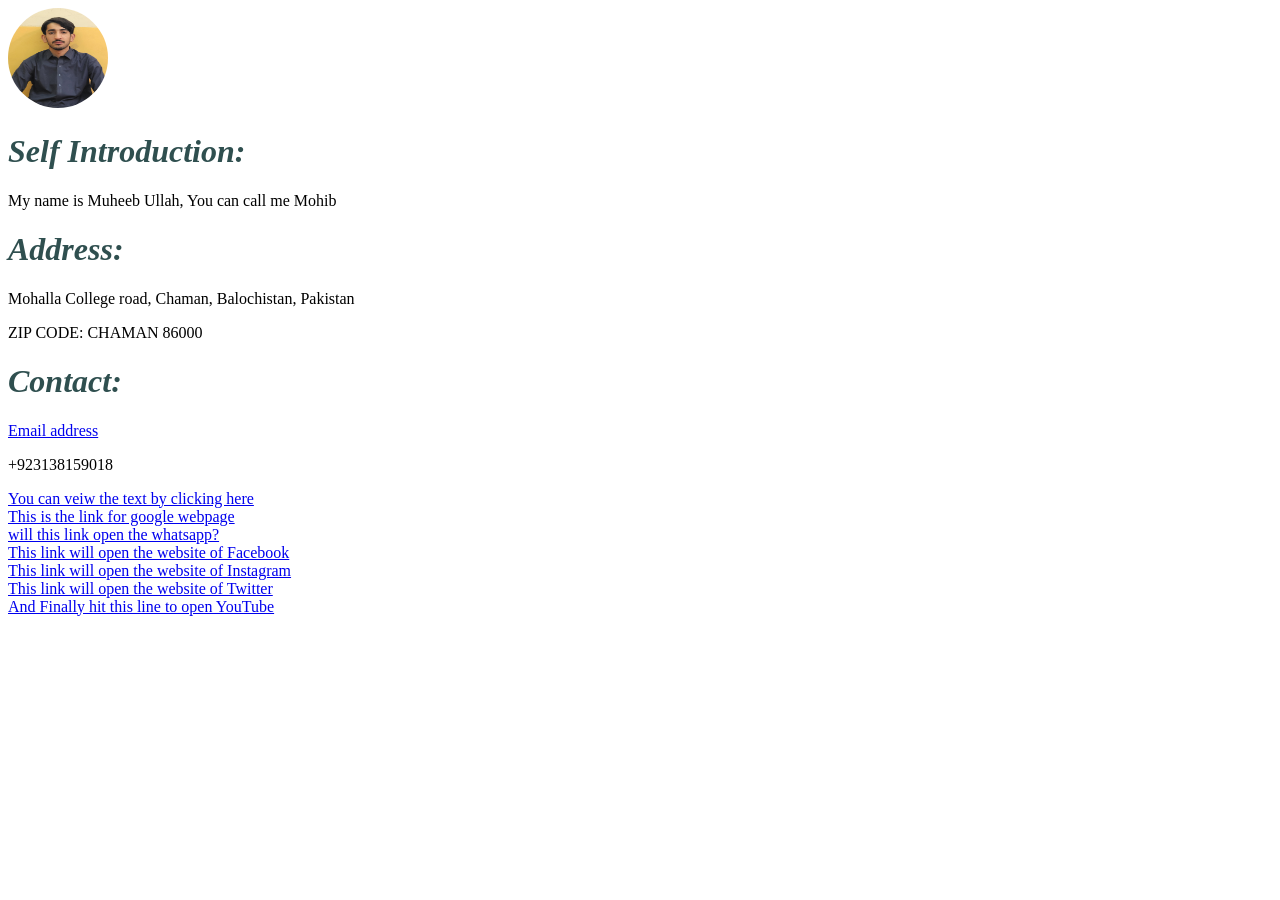
==== index.html @ 70d10598 "Add files via upload" ====
<!DOCTYPE html>
<html lang="en">
  <head>
    <meta charset="UTF-8" />
    <meta name="viewport" content="width=device-width, initial-scale=1.0" />
    <title><index class="html"></index></title>
    <style>
      img {
        float: center;
        width: 100px;
        height: 100px;
        float: initial;
        border-radius: 50px;
        margin: auto;
      }

      h1 {
        color: darkslategrey;
        font-style: oblique;
      }

      h p.intro {
        size: 24px;
        font: caption;
      }

      h1.text {
        color: saddlebrown;
        font-style: normal;
      }

      p.address {
        font: italic;
        float: inherit;
      }

      p.zip_code {
        font: italic;
      }
    </style>
  </head>
  <body>
    <img src="images/Muheeb.jpg" alt="Muheeb Ullah Naikzad's image" />
    <h1>Self Introduction:</h1>
    <p class="intro">My name is Muheeb Ullah, You can call me Mohib</p>
    <h1>Address:</h1>
    <p class="address">Mohalla College road, Chaman, Balochistan, Pakistan</p>
    <p class="zip_code">ZIP CODE: CHAMAN 86000</p>
    <h1>Contact:</h1>
    <a href="mailto:mohib2581125811@gmail.com">Email address</a>
    <p>+923138159018</p>
    <a href="Files/files.html">You can veiw the text by clicking here</a><br />

    <a href="https://google.com">This is the link for google webpage</a><br />
    <a href="https://whatsapp.com">will this link open the whatsapp?</a><br />
    <a href="https://facebook.com"
      >This link will open the website of Facebook</a
    ><br />
    <a href="https://instagram.com"
      >This link will open the website of Instagram</a
    ><br />
    <a href="https://twitter.com">This link will open the website of Twitter</a
    ><br />
    <a href="https://youtube.com">And Finally hit this line to open YouTube</a>
  </body>
</html>
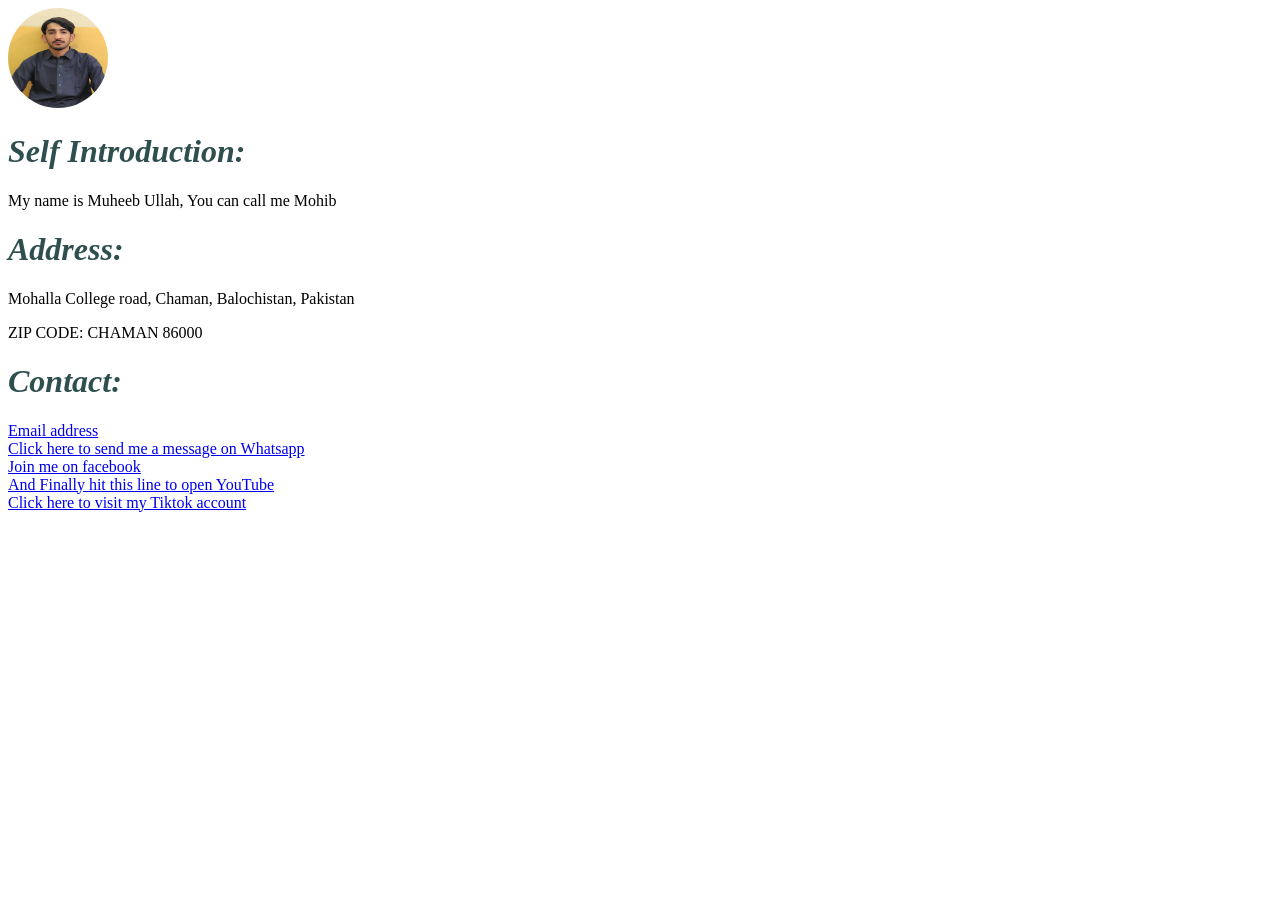
==== commit e8d1befa: "Add files via upload" ====
--- a/index.html
+++ b/index.html
@@ -47,20 +47,17 @@
     <p class="address">Mohalla College road, Chaman, Balochistan, Pakistan</p>
     <p class="zip_code">ZIP CODE: CHAMAN 86000</p>
     <h1>Contact:</h1>
-    <a href="mailto:mohib2581125811@gmail.com">Email address</a>
-    <p>+923138159018</p>
-    <a href="Files/files.html">You can veiw the text by clicking here</a><br />
-
-    <a href="https://google.com">This is the link for google webpage</a><br />
-    <a href="https://whatsapp.com">will this link open the whatsapp?</a><br />
-    <a href="https://facebook.com"
-      >This link will open the website of Facebook</a
+    <a href="mailto:mohib2581125811@gmail.com">Email address</a><br />
+    <a href="https://wa.me/923138159018">
+      Click here to send me a message on Whatsapp</a
     ><br />
-    <a href="https://instagram.com"
-      >This link will open the website of Instagram</a
+    <a href="https://www.facebook.com/share/16MrndqzYa/"> Join me on facebook</a
     ><br />
-    <a href="https://twitter.com">This link will open the website of Twitter</a
+    <a href="https://www.youtube.com/share/16MrndqzYa/"
+      >And Finally hit this line to open YouTube</a
     ><br />
-    <a href="https://youtube.com">And Finally hit this line to open YouTube</a>
+    <a href="https://tiktok.com/@mohib_naikzad"
+      >Click here to visit my Tiktok account</a
+    >
   </body>
 </html>
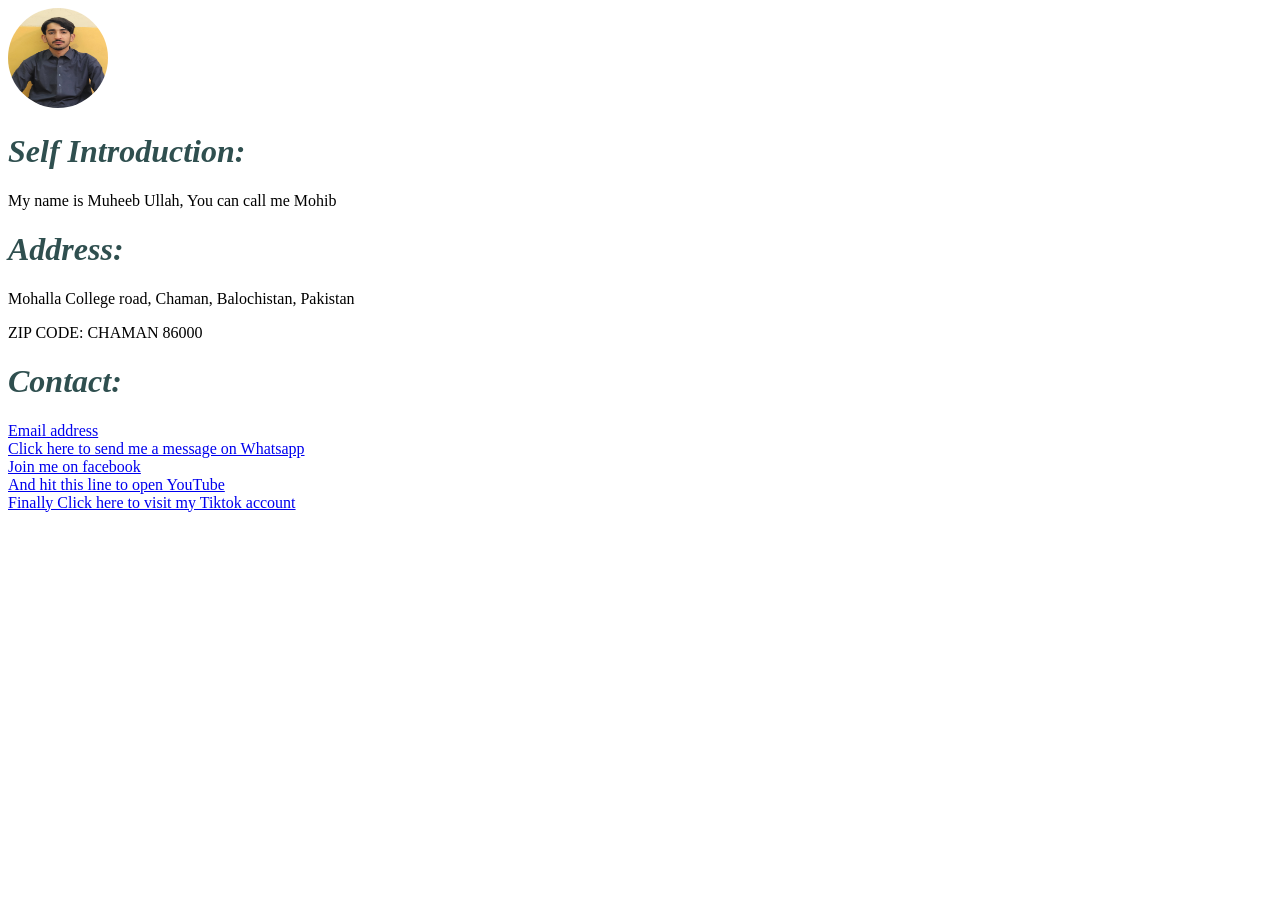
==== commit b1136ad6: "Update index.html" ====
--- a/index.html
+++ b/index.html
@@ -53,11 +53,11 @@
     ><br />
     <a href="https://www.facebook.com/share/16MrndqzYa/"> Join me on facebook</a
     ><br />
-    <a href="https://www.youtube.com/share/16MrndqzYa/"
-      >And Finally hit this line to open YouTube</a
+    <a href="https://www.youtube.com/@Naikzad"
+      >And hit this line to open YouTube</a
     ><br />
     <a href="https://tiktok.com/@mohib_naikzad"
-      >Click here to visit my Tiktok account</a
+      >Finally Click here to visit my Tiktok account</a
     >
   </body>
 </html>
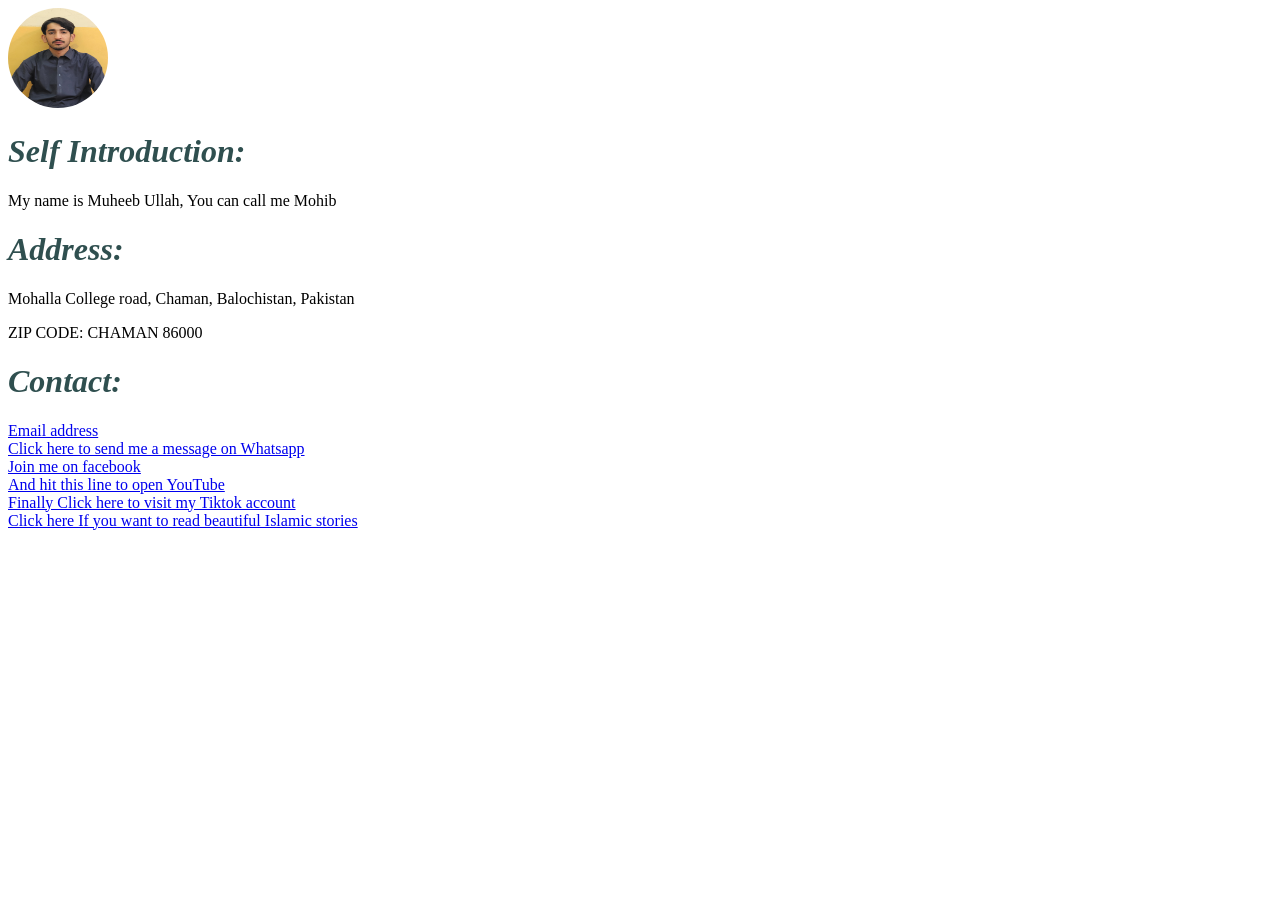
==== commit 8e474192: "Update index.html" ====
--- a/index.html
+++ b/index.html
@@ -58,6 +58,7 @@
     ><br />
     <a href="https://tiktok.com/@mohib_naikzad"
       >Finally Click here to visit my Tiktok account</a
-    >
+    ><br />
+    <a href="Files/file.html"> Click here If you want to read beautiful Islamic stories</a>
   </body>
 </html>
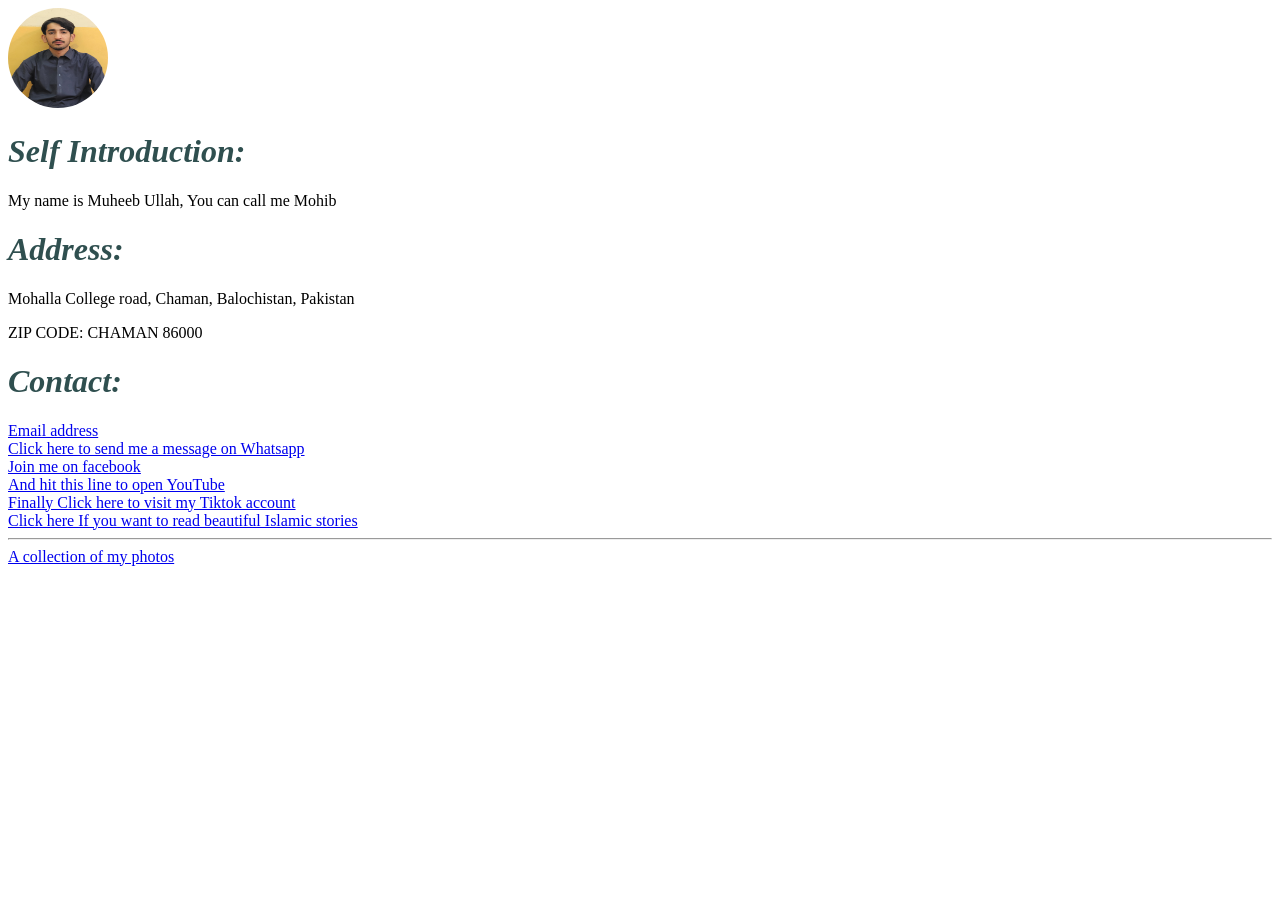
==== commit cd6ad5aa: "Update index.html" ====
--- a/index.html
+++ b/index.html
@@ -58,7 +58,8 @@
     ><br />
     <a href="https://tiktok.com/@mohib_naikzad"
       >Finally Click here to visit my Tiktok account</a
-    ><br />
-    <a href="Files/file.html"> Click here If you want to read beautiful Islamic stories</a>
+    ><br />
+    <a href="Files/files.html"> Click here If you want to read beautiful Islamic stories</a><hr />
+    <a href= "personal_photos.html">A collection of my photos<a>
   </body>
 </html>
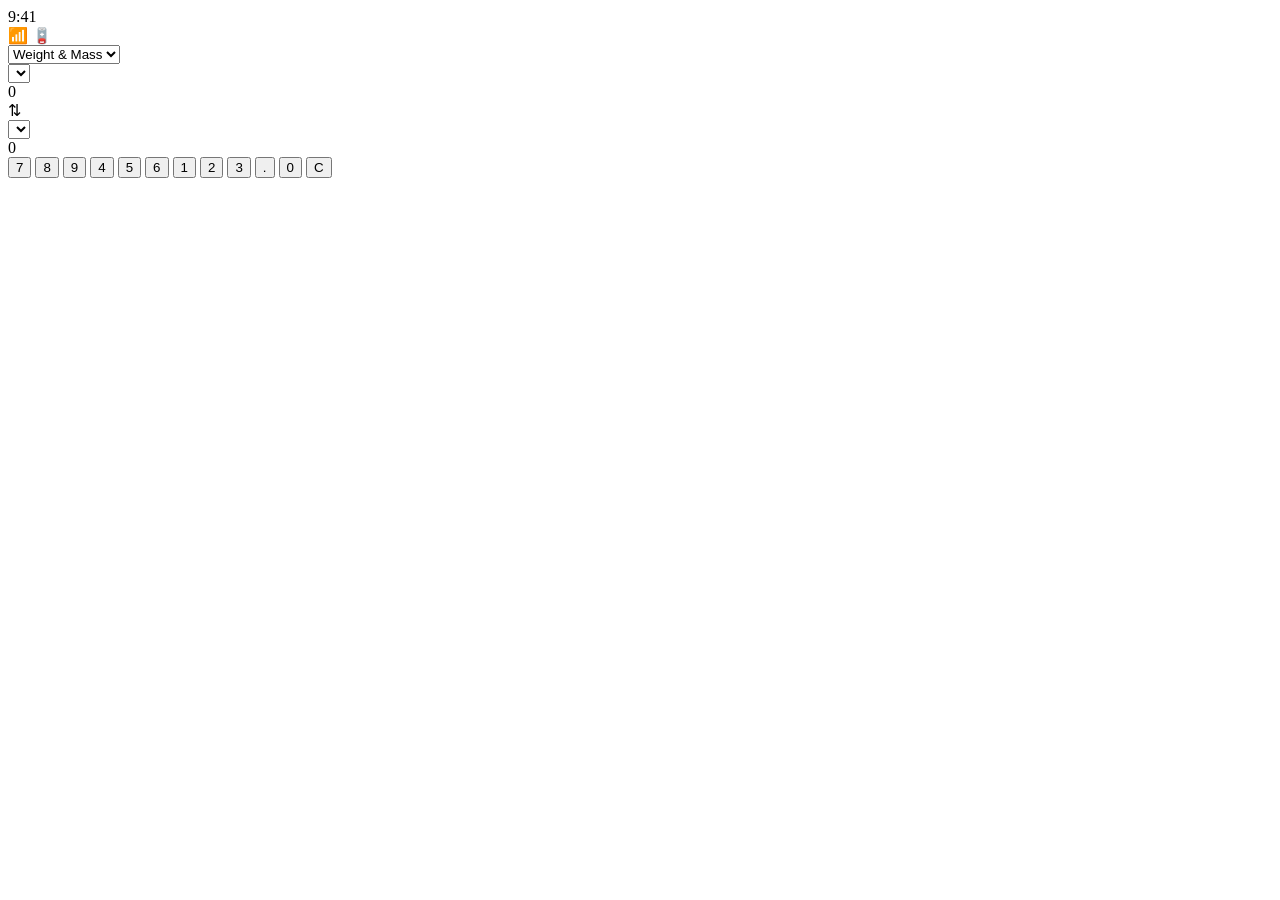
==== commit 8f36e316: "Update index.html" ====
--- a/index.html
+++ b/index.html
@@ -1,65 +1,66 @@
-<!DOCTYPE html>
-<html lang="en">
-  <head>
-    <meta charset="UTF-8" />
-    <meta name="viewport" content="width=device-width, initial-scale=1.0" />
-    <title><index class="html"></index></title>
-    <style>
-      img {
-        float: center;
-        width: 100px;
-        height: 100px;
-        float: initial;
-        border-radius: 50px;
-        margin: auto;
-      }
-
-      h1 {
-        color: darkslategrey;
-        font-style: oblique;
-      }
-
-      h p.intro {
-        size: 24px;
-        font: caption;
-      }
-
-      h1.text {
-        color: saddlebrown;
-        font-style: normal;
-      }
-
-      p.address {
-        font: italic;
-        float: inherit;
-      }
-
-      p.zip_code {
-        font: italic;
-      }
-    </style>
-  </head>
-  <body>
-    <img src="images/Muheeb.jpg" alt="Muheeb Ullah Naikzad's image" />
-    <h1>Self Introduction:</h1>
-    <p class="intro">My name is Muheeb Ullah, You can call me Mohib</p>
-    <h1>Address:</h1>
-    <p class="address">Mohalla College road, Chaman, Balochistan, Pakistan</p>
-    <p class="zip_code">ZIP CODE: CHAMAN 86000</p>
-    <h1>Contact:</h1>
-    <a href="mailto:mohib2581125811@gmail.com">Email address</a><br />
-    <a href="https://wa.me/923138159018">
-      Click here to send me a message on Whatsapp</a
-    ><br />
-    <a href="https://www.facebook.com/share/16MrndqzYa/"> Join me on facebook</a
-    ><br />
-    <a href="https://www.youtube.com/@Naikzad"
-      >And hit this line to open YouTube</a
-    ><br />
-    <a href="https://tiktok.com/@mohib_naikzad"
-      >Finally Click here to visit my Tiktok account</a
-    ><br />
-    <a href="Files/files.html"> Click here If you want to read beautiful Islamic stories</a><hr />
-    <a href= "personal_photos.html">A collection of my photos<a>
-  </body>
-</html>
+<!DOCTYPE html>
+<html lang="en">
+<head>
+    <meta charset="UTF-8">
+    <meta name="viewport" content="width=device-width, initial-scale=1.0, maximum-scale=1.0, user-scalable=no">
+    <title>iConvert Pro</title>
+    <link rel="stylesheet" href="style.css">
+</head>
+<body>
+    <div class="iphone">
+        <div class="notch-container">
+            <div class="status-bar">
+                <span id="clock">9:41</span>
+                <div class="dynamic-island"></div>
+                <div class="status-icons">📶 🪫</div>
+            </div>
+        </div>
+
+        <main class="converter-screen">
+            <header>
+                <select id="category-selector" class="category-pill">
+                    <option value="mass">Weight & Mass</option>
+                    <option value="length">Length</option>
+                    <option value="volume">Volume</option>
+                    <option value="area">Area</option>
+                    <option value="temperature">Temperature</option>
+                </select>
+            </header>
+
+            <div class="display-area">
+                <div class="unit-row active" id="row-from">
+                    <select id="unit-from" class="unit-label"></select>
+                    <div class="value-display" id="input-val">0</div>
+                </div>
+                
+                <div class="divider">
+                    <span>⇅</span>
+                </div>
+
+                <div class="unit-row" id="row-to">
+                    <select id="unit-to" class="unit-label"></select>
+                    <div class="value-display result" id="output-val">0</div>
+                </div>
+            </div>
+
+            <section class="keypad">
+                <button class="key" data-val="7">7</button>
+                <button class="key" data-val="8">8</button>
+                <button class="key" data-val="9">9</button>
+                <button class="key" data-val="4">4</button>
+                <button class="key" data-val="5">5</button>
+                <button class="key" data-val="6">6</button>
+                <button class="key" data-val="1">1</button>
+                <button class="key" data-val="2">2</button>
+                <button class="key" data-val="3">3</button>
+                <button class="key" data-val=".">.</button>
+                <button class="key" data-val="0">0</button>
+                <button class="key action" data-val="clear">C</button>
+            </section>
+        </main>
+        
+        <div class="home-bar"></div>
+    </div>
+    <script src="script.js"></script>
+</body>
+</html>
